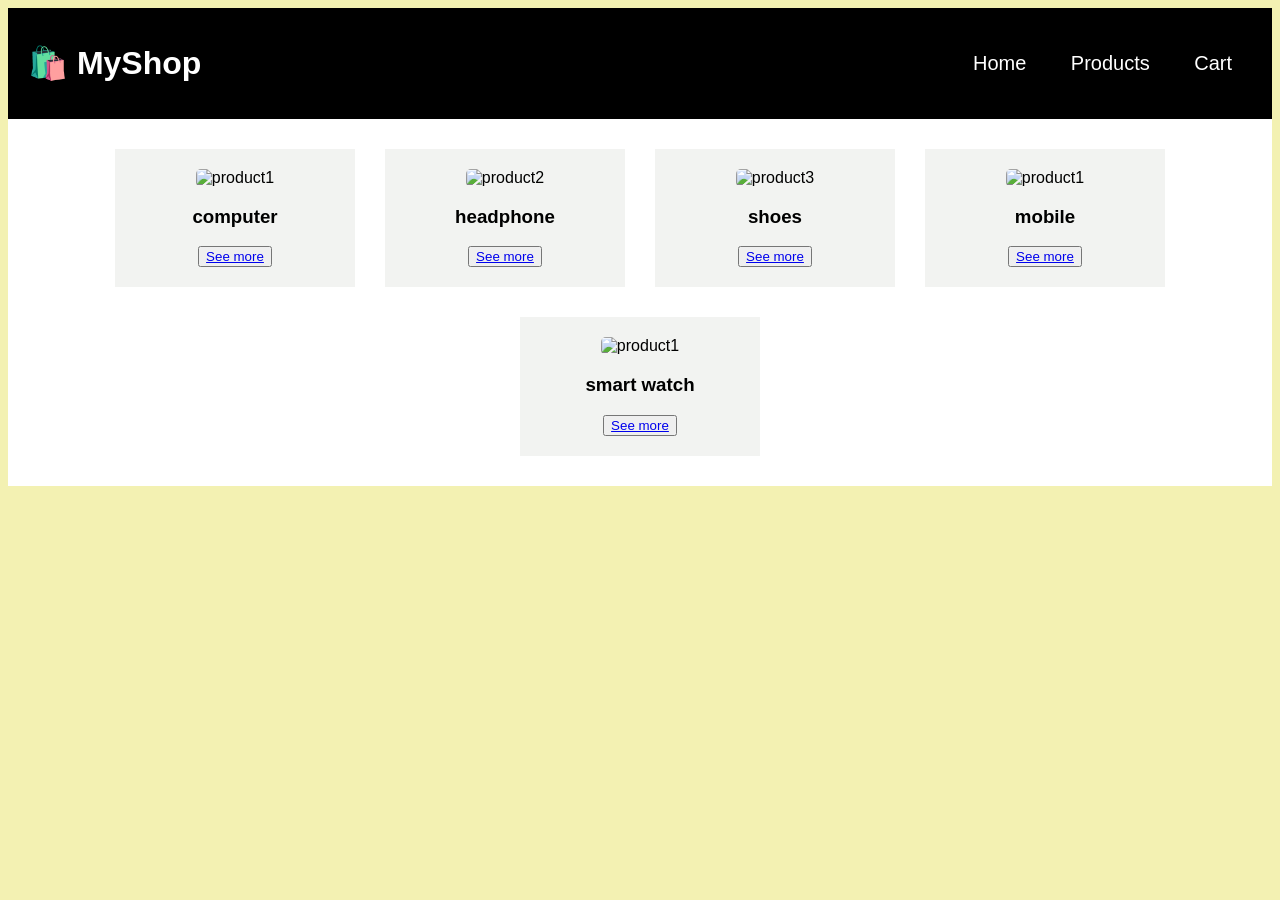
==== product1.html @ d2e94bfe "first commit" ====
<!DOCTYPE html>
<html lang="en">
<head>
    <meta charset="UTF-8">
    <meta name="viewport" content="width=device-width, initial-scale=1.0">
    <title>E-commerce</title>
    <link rel="stylesheet" href="style1.css">
</head>
<body>
    <header>
        <h1>🛍️ MyShop</h1>
        <nav>
            <a href="index1.html">Home</a>
            <a href="product1.html">Products</a>
            <a href="cart1.html">Cart</a>
        </nav>
    </header>

    <section class="products">
        <div class="product">
            <img src="C:\Users\AMAN\Desktop\HTML codes\Html\e commerce project\computer.webp" alt="product1">
            <h3>computer</h3>
            
            <button><a href ="C:\Users\AMAN\Desktop\HTML codes\Html\e commerce project\laptop.html">See more</a></button><br>
            
        </div>
         <div class="product">
            <img src="C:\Users\AMAN\Desktop\HTML codes\Html\e commerce project\headphone.webp" alt="product2">
            <h3>headphone</h3>
            
            <button><a href ="C:\Users\AMAN\Desktop\HTML codes\Html\e commerce project\headphone.html">See more</a></button><br>
        </div>
        <div class="product">
            <img src="C:\Users\AMAN\Desktop\HTML codes\Html\e commerce project\shoes.jpg" alt="product3">
            <h3>shoes</h3>
           
            <button><a href ="C:\Users\AMAN\Desktop\HTML codes\Html\e commerce project\shoes.html">See more</a></button><br>
        </div>
<div class="product">
            <img src="C:\Users\AMAN\Desktop\HTML codes\Html\e commerce project\mobile.webp" alt="product1">
            <h3>mobile</h3>
            
            <button><a href ="C:\Users\AMAN\Desktop\HTML codes\Html\e commerce project\moblie1.html">See more</a></button><br>
          
        </div>
        <div class="product">
            <img src="C:\Users\AMAN\Desktop\HTML codes\Html\e commerce project\smart watch.webp" alt="product1">
            <h3>smart watch</h3>
            
            <button><a href ="C:\Users\AMAN\Desktop\HTML codes\Html\e commerce project\watch.html">See more</a></button><br>
           
        </div>
        <script src="script.js"></script>
       
    </section>

     

   

</body>
</html>
---- style1.css ----
body{
    border: 0;
    font-family: 'Franklin Gothic Medium', 'Arial Narrow', Arial, sans-serif;
    background-color: rgb(243, 241, 178);
}
header{
    background-color: black;
    color: white;
    padding: 15px 20px;
    display: flex;
    justify-content: space-between;
    align-items: center;
}
nav a{
    color: white;
    margin: 0px 20px;
    text-decoration: none;
    font-size: 20px;
    
}

.main{
    background-color: rgb(237, 89, 14);
    color: white;
    padding: 50px;
    text-align: center;
}

.btn{
    display: inline-block;
    background-color: aquamarine;
    color: blueviolet;
    border-radius: 5px;
    text-decoration: none;
    padding: 10px;
    font-size: 20px;
    margin-top: 30px;
}

.product img{
    width: 140px;
    height: 140px;
    border-radius: 5px;
}

.products{
    background-color: white;
    display: flex;
    flex-wrap: wrap;
    justify-content: center;
    padding: 30px;
    gap: 30px;
  
}
.product{
    text-align: center;
    background-color: rgb(242, 243, 241);
   width: 200px;
   padding: 20px;
}
.cart-container{
    text-align:center;
    background-color: blueviolet;
    align-items: center;
    padding: 20px;
}
.highlight{
    background-color: rgb(246, 8, 4);
    color: white;
    margin: 60px auto;
    width: 80%;
    padding: 40px;
    border-radius: 50px;
    text-align: center;
}
.highlight h2{
    margin-bottom: 20px;
    font-size: 28px;
}
.highlight ul{
    list-style: none;
    padding: 0;
    font-size: 20px;
} 
.highlight ul li{
    font-size: 18px;
    padding:8px 0
}
footer{
    background-color: black;
    color: white;
    text-align: center;
    padding: 20px;
    position: fixed;
    bottom: 0;
    width: 100%;
}
#user-display{
      position:absolute;
            right:20px;
            top:20px;
            font-weight:bold;
}
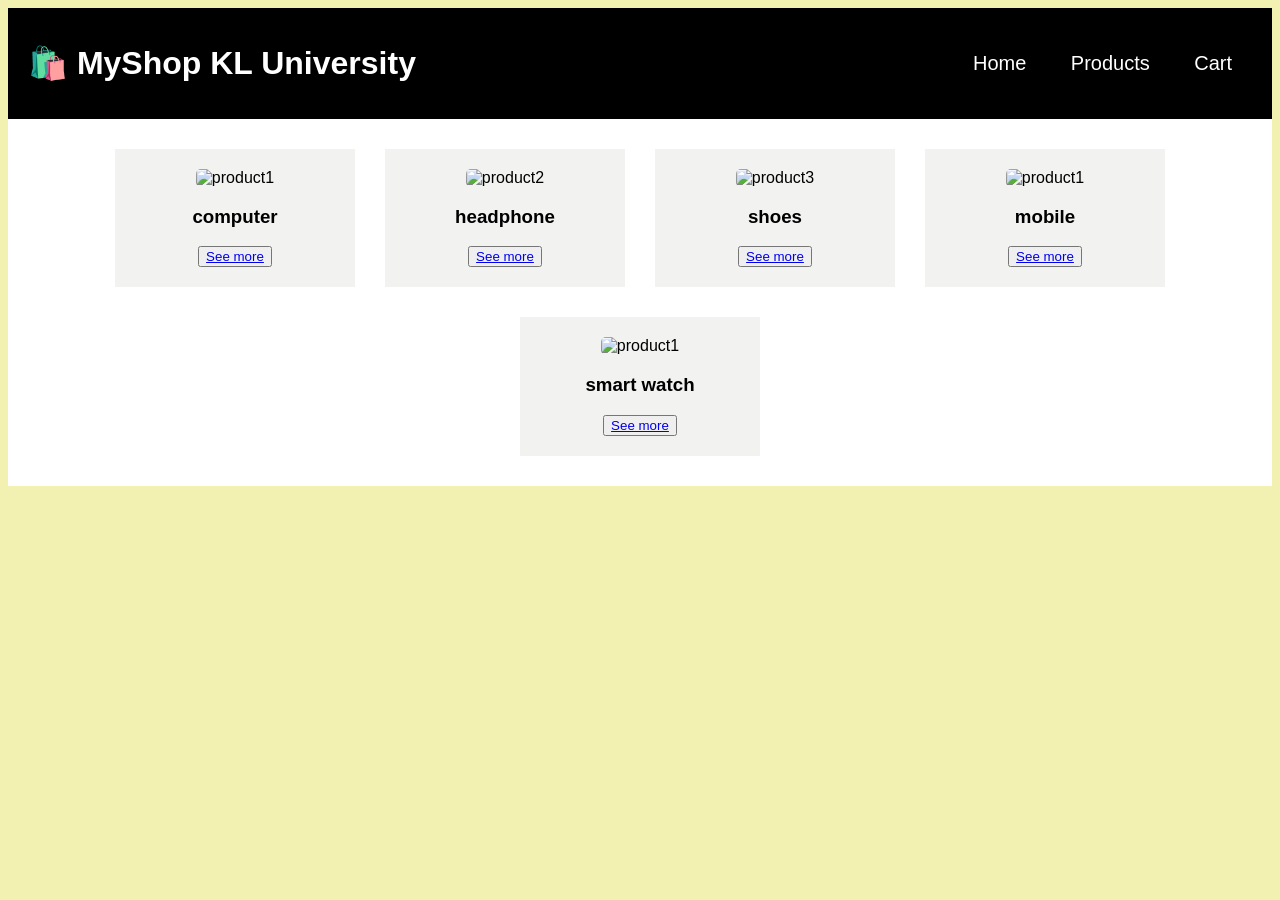
==== commit 573e0822: ""V3"" ====
--- a/product1.html
+++ b/product1.html
@@ -8,7 +8,7 @@
 </head>
 <body>
     <header>
-        <h1>🛍️ MyShop</h1>
+        <h1>🛍️ MyShop KL University</h1>
         <nav>
             <a href="index1.html">Home</a>
             <a href="product1.html">Products</a>
@@ -59,4 +59,4 @@
    
 
 </body>
-</html>+</html>
